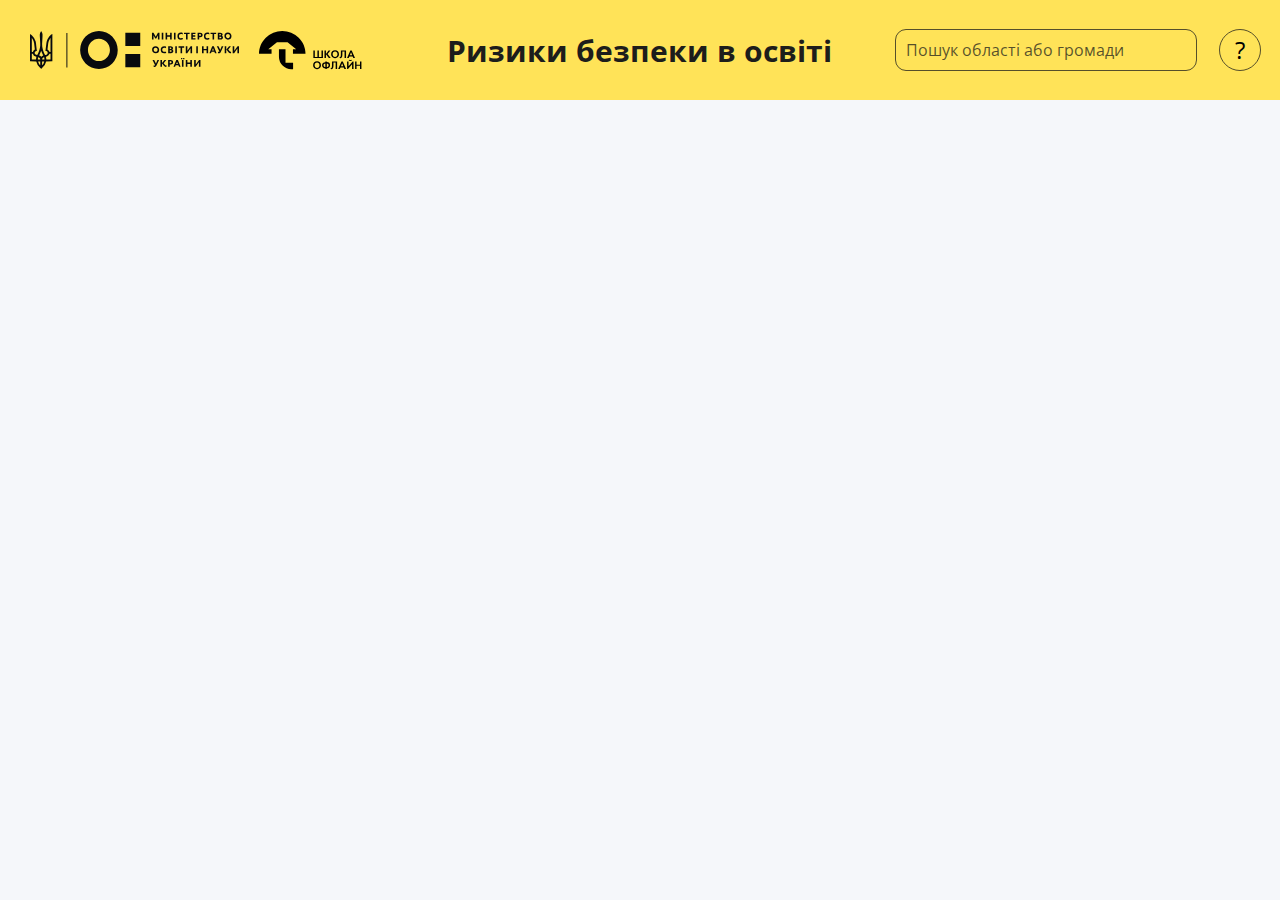
==== index.html @ 31f8d257 "initial commit" ====
<!DOCTYPE html>
<html lang="en">
  <head>
    <meta charset="UTF-8" />
    <meta name="viewport" content="width=device-width, initial-scale=1.0" />
    <link rel="stylesheet" href="assets/styles/style.css" />
    <link rel="stylesheet" href="assets/styles/leaflet.css" />
    <script async src="assets/scripts/leaflet.js"></script>
    <script async src="assets/scripts/app.js"></script>
    <title>Рівні ризиків територіальних громад в системі освіти</title>
  </head>
  <body>
    <header>
      <div id="logos">
        <img src="assets/logos/mon.svg" /> <img src="assets/logos/os.svg" />
      </div>
      <h1>Ризики безпеки в освіті</h1>
      <div id="toolbar">
        <input
          type="search"
          id="search"
          placeholder="Пошук області або громади"
          autocomplete="off"
        />
        <div
          id="help"
          title="Дізнатись більше про рівні ризику безпеки в системі освіти"
        >
          ?
        </div>
      </div>
    </header>
    <main>
      <div id="map"></div>
    </main>
    <footer></footer>
  </body>
</html>
---- assets/styles/style.css ----
@import url("https://fonts.googleapis.com/css?family=Open+Sans");

:root,
* {
  margin: 0;
  padding: 0;
  box-sizing: border-box;
  --font: "Open Sans", sans-serif;
  --h2-line-height: 36px;
}

body {
  display: flex;
  flex-direction: column;
  height: 100vh;
}

header {
  background: rgb(255, 227, 88);
  height: 100px;
  display: grid;
  grid-template-columns: repeat(3, 1fr);
}

header > * {
  display: flex;
  align-items: center;
  margin: 20px;
}

#logos {
  justify-self: start;
}

#logos img {
  object-fit: none;
  margin: 10px;
}

#toolbar {
  justify-self: end;
}

main {
  flex: 1;
  background: #f5f7fa;
}

#map {
  height: 100%;
}

.control {
  border-radius: 10px;
  padding: 20px;
  background-color: rgb(194, 197, 203, 0.9);
  font-family: var(--font);
  font-size: 16px;
  line-height: 24px;
  max-width: 50vw;
  min-width: 215px;
}

.desc p {
  margin: 10px 0 10px 0;
}

.legend {
  display: flex;
  flex-direction: column;
}

.legend div,
.info {
  align-content: center;
  cursor: default;
}

.legend div :first-child {
  width: 32px;
  height: 16px;
  margin-top: 10px;
  display: inline-block;
}

span[data-o="1"] {
  background-color: rgb(0, 75, 193, 1);
}
span[data-o="0.9"] {
  background-color: rgb(0, 75, 193, 0.9);
}
span[data-o="0.8"] {
  background-color: rgb(0, 75, 193, 0.8);
}
span[data-o="0.7"] {
  background-color: rgb(0, 75, 193, 0.7);
}
span[data-o="0.6"] {
  background-color: rgb(0, 75, 193, 0.6);
}

h1,
h2,
h3 {
  font-family: var(--font);
  color: rgb(29, 29, 27);
  cursor: default;
}

h1 {
  font-size: 30px;
  line-height: 45px;
  justify-self: center;
  white-space: nowrap;
}

h2 {
  font-size: 24px;
  line-height: var(--h2-line-height);
  margin-bottom: 12px;
}

h3 {
  font-size: 20px;
  line-height: 30px;
  margin: 10px 0px 10px 0px;
}

#help {
  width: 40px;
  height: 40px;
  outline: 1px solid rgb(29, 29, 27, 0.75);
  border-radius: 50%;
  font-family: var(--font);
  font-size: 24px;
  line-height: 40px;
  text-align: center;
  cursor: pointer;
}

#help:hover,
#help:focus,
#help:active {
  outline: 2px solid rgb(29, 29, 27, 1);
}

header input[type="search"] {
  display: inline-block;
  width: 300px;
  height: 40px;
  outline: 1px solid rgb(29, 29, 27, 0.75);
  border: none;
  background: rgb(255, 227, 88);
  margin-right: 24px;
  padding: 5px 10px 5px 10px;
  line-height: 20px;
  font-size: 16px;
  font-family: var(--font);
  border-radius: 10px;
}

header input[type="search"]:hover,
header input[type="search"]:focus,
header input[type="search"]:active {
  outline: 2px solid rgb(29, 29, 27, 1);
}

header input[type="search"]::placeholder {
  line-height: 20px;
  font-size: 16px;
  font-family: var(--font);
  color: rgb(29, 29, 27, 0.75);
}

header input[type="search"]:-webkit-autofill,
header input[type="search"]:-webkit-autofill:hover,
header input[type="search"]:-webkit-autofill:focus,
header input[type="search"]:-webkit-autofill:active {
  -webkit-box-shadow: 0 0 0 30px rgb(255, 227, 88) inset !important;
}
---- assets/styles/leaflet.css ----
/* required styles */

.leaflet-pane,
.leaflet-tile,
.leaflet-marker-icon,
.leaflet-marker-shadow,
.leaflet-tile-container,
.leaflet-pane > svg,
.leaflet-pane > canvas,
.leaflet-zoom-box,
.leaflet-image-layer,
.leaflet-layer {
	position: absolute;
	left: 0;
	top: 0;
	}
.leaflet-container {
	overflow: hidden;
	}
.leaflet-tile,
.leaflet-marker-icon,
.leaflet-marker-shadow {
	-webkit-user-select: none;
	   -moz-user-select: none;
	        user-select: none;
	  -webkit-user-drag: none;
	}
/* Prevents IE11 from highlighting tiles in blue */
.leaflet-tile::selection {
	background: transparent;
}
/* Safari renders non-retina tile on retina better with this, but Chrome is worse */
.leaflet-safari .leaflet-tile {
	image-rendering: -webkit-optimize-contrast;
	}
/* hack that prevents hw layers "stretching" when loading new tiles */
.leaflet-safari .leaflet-tile-container {
	width: 1600px;
	height: 1600px;
	-webkit-transform-origin: 0 0;
	}
.leaflet-marker-icon,
.leaflet-marker-shadow {
	display: block;
	}
/* .leaflet-container svg: reset svg max-width decleration shipped in Joomla! (joomla.org) 3.x */
/* .leaflet-container img: map is broken in FF if you have max-width: 100% on tiles */
.leaflet-container .leaflet-overlay-pane svg {
	max-width: none !important;
	max-height: none !important;
	}
.leaflet-container .leaflet-marker-pane img,
.leaflet-container .leaflet-shadow-pane img,
.leaflet-container .leaflet-tile-pane img,
.leaflet-container img.leaflet-image-layer,
.leaflet-container .leaflet-tile {
	max-width: none !important;
	max-height: none !important;
	width: auto;
	padding: 0;
	}

.leaflet-container img.leaflet-tile {
	/* See: https://bugs.chromium.org/p/chromium/issues/detail?id=600120 */
	mix-blend-mode: plus-lighter;
}

.leaflet-container.leaflet-touch-zoom {
	-ms-touch-action: pan-x pan-y;
	touch-action: pan-x pan-y;
	}
.leaflet-container.leaflet-touch-drag {
	-ms-touch-action: pinch-zoom;
	/* Fallback for FF which doesn't support pinch-zoom */
	touch-action: none;
	touch-action: pinch-zoom;
}
.leaflet-container.leaflet-touch-drag.leaflet-touch-zoom {
	-ms-touch-action: none;
	touch-action: none;
}
.leaflet-container {
	-webkit-tap-highlight-color: transparent;
}
.leaflet-container a {
	-webkit-tap-highlight-color: rgba(51, 181, 229, 0.4);
}
.leaflet-tile {
	filter: inherit;
	visibility: hidden;
	}
.leaflet-tile-loaded {
	visibility: inherit;
	}
.leaflet-zoom-box {
	width: 0;
	height: 0;
	-moz-box-sizing: border-box;
	     box-sizing: border-box;
	z-index: 800;
	}
/* workaround for https://bugzilla.mozilla.org/show_bug.cgi?id=888319 */
.leaflet-overlay-pane svg {
	-moz-user-select: none;
	}

.leaflet-pane         { z-index: 400; }

.leaflet-tile-pane    { z-index: 200; }
.leaflet-overlay-pane { z-index: 400; }
.leaflet-shadow-pane  { z-index: 500; }
.leaflet-marker-pane  { z-index: 600; }
.leaflet-tooltip-pane   { z-index: 650; }
.leaflet-popup-pane   { z-index: 700; }

.leaflet-map-pane canvas { z-index: 100; }
.leaflet-map-pane svg    { z-index: 200; }

.leaflet-vml-shape {
	width: 1px;
	height: 1px;
	}
.lvml {
	behavior: url(#default#VML);
	display: inline-block;
	position: absolute;
	}


/* control positioning */

.leaflet-control {
	position: relative;
	z-index: 800;
	pointer-events: visiblePainted; /* IE 9-10 doesn't have auto */
	pointer-events: auto;
	}
.leaflet-top,
.leaflet-bottom {
	position: absolute;
	z-index: 1000;
	pointer-events: none;
	}
.leaflet-top {
	top: 0;
	}
.leaflet-right {
	right: 0;
	}
.leaflet-bottom {
	bottom: 0;
	}
.leaflet-left {
	left: 0;
	}
.leaflet-control {
	float: left;
	clear: both;
	}
.leaflet-right .leaflet-control {
	float: right;
	}
.leaflet-top .leaflet-control {
	margin-top: 10px;
	}
.leaflet-bottom .leaflet-control {
	margin-bottom: 10px;
	}
.leaflet-left .leaflet-control {
	margin-left: 10px;
	}
.leaflet-right .leaflet-control {
	margin-right: 10px;
	}


/* zoom and fade animations */

.leaflet-fade-anim .leaflet-popup {
	opacity: 0;
	-webkit-transition: opacity 0.2s linear;
	   -moz-transition: opacity 0.2s linear;
	        transition: opacity 0.2s linear;
	}
.leaflet-fade-anim .leaflet-map-pane .leaflet-popup {
	opacity: 1;
	}
.leaflet-zoom-animated {
	-webkit-transform-origin: 0 0;
	    -ms-transform-origin: 0 0;
	        transform-origin: 0 0;
	}
svg.leaflet-zoom-animated {
	will-change: transform;
}

.leaflet-zoom-anim .leaflet-zoom-animated {
	-webkit-transition: -webkit-transform 0.25s cubic-bezier(0,0,0.25,1);
	   -moz-transition:    -moz-transform 0.25s cubic-bezier(0,0,0.25,1);
	        transition:         transform 0.25s cubic-bezier(0,0,0.25,1);
	}
.leaflet-zoom-anim .leaflet-tile,
.leaflet-pan-anim .leaflet-tile {
	-webkit-transition: none;
	   -moz-transition: none;
	        transition: none;
	}

.leaflet-zoom-anim .leaflet-zoom-hide {
	visibility: hidden;
	}


/* cursors */

.leaflet-interactive {
	cursor: pointer;
	}
.leaflet-grab {
	cursor: -webkit-grab;
	cursor:    -moz-grab;
	cursor:         grab;
	}
.leaflet-crosshair,
.leaflet-crosshair .leaflet-interactive {
	cursor: crosshair;
	}
.leaflet-popup-pane,
.leaflet-control {
	cursor: auto;
	}
.leaflet-dragging .leaflet-grab,
.leaflet-dragging .leaflet-grab .leaflet-interactive,
.leaflet-dragging .leaflet-marker-draggable {
	cursor: move;
	cursor: -webkit-grabbing;
	cursor:    -moz-grabbing;
	cursor:         grabbing;
	}

/* marker & overlays interactivity */
.leaflet-marker-icon,
.leaflet-marker-shadow,
.leaflet-image-layer,
.leaflet-pane > svg path,
.leaflet-tile-container {
	pointer-events: none;
	}

.leaflet-marker-icon.leaflet-interactive,
.leaflet-image-layer.leaflet-interactive,
.leaflet-pane > svg path.leaflet-interactive,
svg.leaflet-image-layer.leaflet-interactive path {
	pointer-events: visiblePainted; /* IE 9-10 doesn't have auto */
	pointer-events: auto;
	}

/* visual tweaks */

.leaflet-container {
	background: #ddd;
	outline-offset: 1px;
	}
.leaflet-container a {
	color: #0078A8;
	}
.leaflet-zoom-box {
	border: 2px dotted #38f;
	background: rgba(255,255,255,0.5);
	}


/* general typography */
.leaflet-container {
	font-family: "Helvetica Neue", Arial, Helvetica, sans-serif;
	font-size: 12px;
	font-size: 0.75rem;
	line-height: 1.5;
	}


/* general toolbar styles */

.leaflet-bar {
	box-shadow: 0 1px 5px rgba(0,0,0,0.65);
	border-radius: 4px;
	}
.leaflet-bar a {
	background-color: #fff;
	border-bottom: 1px solid #ccc;
	width: 26px;
	height: 26px;
	line-height: 26px;
	display: block;
	text-align: center;
	text-decoration: none;
	color: black;
	}
.leaflet-bar a,
.leaflet-control-layers-toggle {
	background-position: 50% 50%;
	background-repeat: no-repeat;
	display: block;
	}
.leaflet-bar a:hover,
.leaflet-bar a:focus {
	background-color: #f4f4f4;
	}
.leaflet-bar a:first-child {
	border-top-left-radius: 4px;
	border-top-right-radius: 4px;
	}
.leaflet-bar a:last-child {
	border-bottom-left-radius: 4px;
	border-bottom-right-radius: 4px;
	border-bottom: none;
	}
.leaflet-bar a.leaflet-disabled {
	cursor: default;
	background-color: #f4f4f4;
	color: #bbb;
	}

.leaflet-touch .leaflet-bar a {
	width: 30px;
	height: 30px;
	line-height: 30px;
	}
.leaflet-touch .leaflet-bar a:first-child {
	border-top-left-radius: 2px;
	border-top-right-radius: 2px;
	}
.leaflet-touch .leaflet-bar a:last-child {
	border-bottom-left-radius: 2px;
	border-bottom-right-radius: 2px;
	}

/* zoom control */

.leaflet-control-zoom-in,
.leaflet-control-zoom-out {
	font: bold 18px 'Lucida Console', Monaco, monospace;
	text-indent: 1px;
	}

.leaflet-touch .leaflet-control-zoom-in, .leaflet-touch .leaflet-control-zoom-out  {
	font-size: 22px;
	}


/* layers control */

.leaflet-control-layers {
	box-shadow: 0 1px 5px rgba(0,0,0,0.4);
	background: #fff;
	border-radius: 5px;
	}
.leaflet-control-layers-toggle {
	background-image: url(images/layers.png);
	width: 36px;
	height: 36px;
	}
.leaflet-retina .leaflet-control-layers-toggle {
	background-image: url(images/layers-2x.png);
	background-size: 26px 26px;
	}
.leaflet-touch .leaflet-control-layers-toggle {
	width: 44px;
	height: 44px;
	}
.leaflet-control-layers .leaflet-control-layers-list,
.leaflet-control-layers-expanded .leaflet-control-layers-toggle {
	display: none;
	}
.leaflet-control-layers-expanded .leaflet-control-layers-list {
	display: block;
	position: relative;
	}
.leaflet-control-layers-expanded {
	padding: 6px 10px 6px 6px;
	color: #333;
	background: #fff;
	}
.leaflet-control-layers-scrollbar {
	overflow-y: scroll;
	overflow-x: hidden;
	padding-right: 5px;
	}
.leaflet-control-layers-selector {
	margin-top: 2px;
	position: relative;
	top: 1px;
	}
.leaflet-control-layers label {
	display: block;
	font-size: 13px;
	font-size: 1.08333em;
	}
.leaflet-control-layers-separator {
	height: 0;
	border-top: 1px solid #ddd;
	margin: 5px -10px 5px -6px;
	}

/* Default icon URLs */
.leaflet-default-icon-path { /* used only in path-guessing heuristic, see L.Icon.Default */
	background-image: url(images/marker-icon.png);
	}


/* attribution and scale controls */

.leaflet-container .leaflet-control-attribution {
	background: #fff;
	background: rgba(255, 255, 255, 0.8);
	margin: 0;
	}
.leaflet-control-attribution,
.leaflet-control-scale-line {
	padding: 0 5px;
	color: #333;
	line-height: 1.4;
	}
.leaflet-control-attribution a {
	text-decoration: none;
	}
.leaflet-control-attribution a:hover,
.leaflet-control-attribution a:focus {
	text-decoration: underline;
	}
.leaflet-attribution-flag {
	display: inline !important;
	vertical-align: baseline !important;
	width: 1em;
	height: 0.6669em;
	}
.leaflet-left .leaflet-control-scale {
	margin-left: 5px;
	}
.leaflet-bottom .leaflet-control-scale {
	margin-bottom: 5px;
	}
.leaflet-control-scale-line {
	border: 2px solid #777;
	border-top: none;
	line-height: 1.1;
	padding: 2px 5px 1px;
	white-space: nowrap;
	-moz-box-sizing: border-box;
	     box-sizing: border-box;
	background: rgba(255, 255, 255, 0.8);
	text-shadow: 1px 1px #fff;
	}
.leaflet-control-scale-line:not(:first-child) {
	border-top: 2px solid #777;
	border-bottom: none;
	margin-top: -2px;
	}
.leaflet-control-scale-line:not(:first-child):not(:last-child) {
	border-bottom: 2px solid #777;
	}

.leaflet-touch .leaflet-control-attribution,
.leaflet-touch .leaflet-control-layers,
.leaflet-touch .leaflet-bar {
	box-shadow: none;
	}
.leaflet-touch .leaflet-control-layers,
.leaflet-touch .leaflet-bar {
	border: 2px solid rgba(0,0,0,0.2);
	background-clip: padding-box;
	}


/* popup */

.leaflet-popup {
	position: absolute;
	text-align: center;
	margin-bottom: 20px;
	}
.leaflet-popup-content-wrapper {
	padding: 1px;
	text-align: left;
	border-radius: 12px;
	}
.leaflet-popup-content {
	margin: 13px 24px 13px 20px;
	line-height: 1.3;
	font-size: 13px;
	font-size: 1.08333em;
	min-height: 1px;
	}
.leaflet-popup-content p {
	margin: 17px 0;
	margin: 1.3em 0;
	}
.leaflet-popup-tip-container {
	width: 40px;
	height: 20px;
	position: absolute;
	left: 50%;
	margin-top: -1px;
	margin-left: -20px;
	overflow: hidden;
	pointer-events: none;
	}
.leaflet-popup-tip {
	width: 17px;
	height: 17px;
	padding: 1px;

	margin: -10px auto 0;
	pointer-events: auto;

	-webkit-transform: rotate(45deg);
	   -moz-transform: rotate(45deg);
	    -ms-transform: rotate(45deg);
	        transform: rotate(45deg);
	}
.leaflet-popup-content-wrapper,
.leaflet-popup-tip {
	background: white;
	color: #333;
	box-shadow: 0 3px 14px rgba(0,0,0,0.4);
	}
.leaflet-container a.leaflet-popup-close-button {
	position: absolute;
	top: 0;
	right: 0;
	border: none;
	text-align: center;
	width: 24px;
	height: 24px;
	font: 16px/24px Tahoma, Verdana, sans-serif;
	color: #757575;
	text-decoration: none;
	background: transparent;
	}
.leaflet-container a.leaflet-popup-close-button:hover,
.leaflet-container a.leaflet-popup-close-button:focus {
	color: #585858;
	}
.leaflet-popup-scrolled {
	overflow: auto;
	}

.leaflet-oldie .leaflet-popup-content-wrapper {
	-ms-zoom: 1;
	}
.leaflet-oldie .leaflet-popup-tip {
	width: 24px;
	margin: 0 auto;

	-ms-filter: "progid:DXImageTransform.Microsoft.Matrix(M11=0.70710678, M12=0.70710678, M21=-0.70710678, M22=0.70710678)";
	filter: progid:DXImageTransform.Microsoft.Matrix(M11=0.70710678, M12=0.70710678, M21=-0.70710678, M22=0.70710678);
	}

.leaflet-oldie .leaflet-control-zoom,
.leaflet-oldie .leaflet-control-layers,
.leaflet-oldie .leaflet-popup-content-wrapper,
.leaflet-oldie .leaflet-popup-tip {
	border: 1px solid #999;
	}


/* div icon */

.leaflet-div-icon {
	background: #fff;
	border: 1px solid #666;
	}


/* Tooltip */
/* Base styles for the element that has a tooltip */
.leaflet-tooltip {
	position: absolute;
	padding: 6px;
	background-color: #fff;
	border: 1px solid #fff;
	border-radius: 3px;
	color: #222;
	white-space: nowrap;
	-webkit-user-select: none;
	-moz-user-select: none;
	-ms-user-select: none;
	user-select: none;
	pointer-events: none;
	box-shadow: 0 1px 3px rgba(0,0,0,0.4);
	}
.leaflet-tooltip.leaflet-interactive {
	cursor: pointer;
	pointer-events: auto;
	}
.leaflet-tooltip-top:before,
.leaflet-tooltip-bottom:before,
.leaflet-tooltip-left:before,
.leaflet-tooltip-right:before {
	position: absolute;
	pointer-events: none;
	border: 6px solid transparent;
	background: transparent;
	content: "";
	}

/* Directions */

.leaflet-tooltip-bottom {
	margin-top: 6px;
}
.leaflet-tooltip-top {
	margin-top: -6px;
}
.leaflet-tooltip-bottom:before,
.leaflet-tooltip-top:before {
	left: 50%;
	margin-left: -6px;
	}
.leaflet-tooltip-top:before {
	bottom: 0;
	margin-bottom: -12px;
	border-top-color: #fff;
	}
.leaflet-tooltip-bottom:before {
	top: 0;
	margin-top: -12px;
	margin-left: -6px;
	border-bottom-color: #fff;
	}
.leaflet-tooltip-left {
	margin-left: -6px;
}
.leaflet-tooltip-right {
	margin-left: 6px;
}
.leaflet-tooltip-left:before,
.leaflet-tooltip-right:before {
	top: 50%;
	margin-top: -6px;
	}
.leaflet-tooltip-left:before {
	right: 0;
	margin-right: -12px;
	border-left-color: #fff;
	}
.leaflet-tooltip-right:before {
	left: 0;
	margin-left: -12px;
	border-right-color: #fff;
	}

/* Printing */

@media print {
	/* Prevent printers from removing background-images of controls. */
	.leaflet-control {
		-webkit-print-color-adjust: exact;
		print-color-adjust: exact;
		}
	}
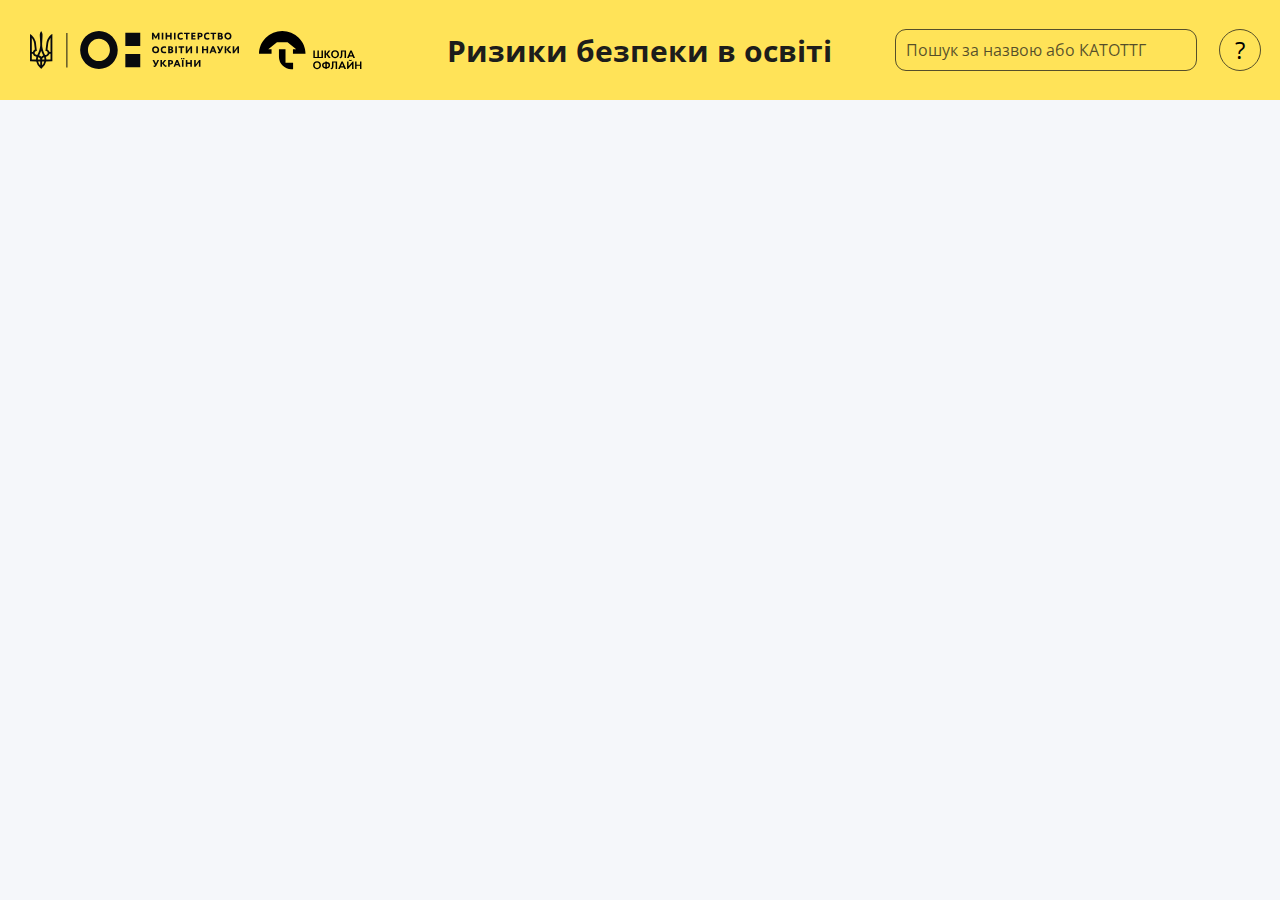
==== commit cedf7ce5: "added search" ====
--- a/index.html
+++ b/index.html
@@ -5,8 +5,9 @@
     <meta name="viewport" content="width=device-width, initial-scale=1.0" />
     <link rel="stylesheet" href="assets/styles/style.css" />
     <link rel="stylesheet" href="assets/styles/leaflet.css" />
-    <script async src="assets/scripts/leaflet.js"></script>
-    <script async src="assets/scripts/app.js"></script>
+    <script src="assets/scripts/leaflet.js"></script>
+    <script src="assets/scripts/fuse.js"></script>
+    <script src="assets/scripts/app.js"></script>
     <title>Рівні ризиків територіальних громад в системі освіти</title>
   </head>
   <body>
@@ -19,8 +20,9 @@
         <input
           type="search"
           id="search"
-          placeholder="Пошук області або громади"
+          placeholder="Пошук за назвою або КАТОТТГ"
           autocomplete="off"
+          title="Пошук підсвічує на мапі топ-5 результатів"
         />
         <div
           id="help"
--- a/assets/styles/style.css
+++ b/assets/styles/style.css
@@ -7,6 +7,12 @@
   box-sizing: border-box;
   --font: "Open Sans", sans-serif;
   --h2-line-height: 36px;
+}
+
+*,
+*:focus,
+*:hover {
+    outline: none;
 }
 
 body {
@@ -53,7 +59,7 @@
 .control {
   border-radius: 10px;
   padding: 20px;
-  background-color: rgb(194, 197, 203, 0.9);
+  background-color: rgba(194, 197, 203, 0.8);
   font-family: var(--font);
   font-size: 16px;
   line-height: 24px;
@@ -86,17 +92,17 @@
 span[data-o="1"] {
   background-color: rgb(0, 75, 193, 1);
 }
-span[data-o="0.9"] {
-  background-color: rgb(0, 75, 193, 0.9);
-}
 span[data-o="0.8"] {
   background-color: rgb(0, 75, 193, 0.8);
 }
-span[data-o="0.7"] {
-  background-color: rgb(0, 75, 193, 0.7);
-}
 span[data-o="0.6"] {
   background-color: rgb(0, 75, 193, 0.6);
+}
+span[data-o="0.4"] {
+  background-color: rgb(0, 75, 193, 0.4);
+}
+span[data-o="0.2"] {
+  background-color: rgb(0, 75, 193, 0.2);
 }
 
 h1,
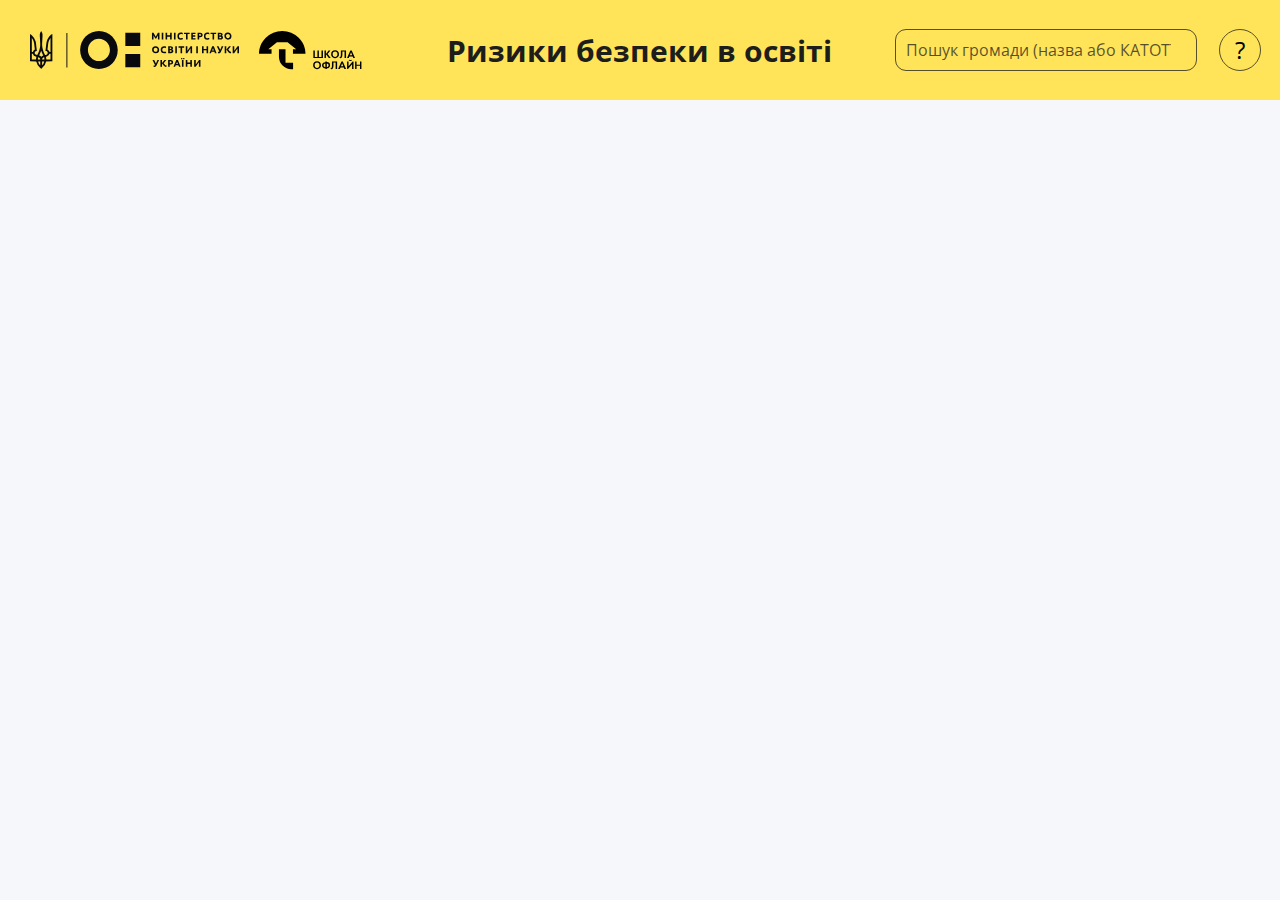
==== commit 46daa1a6: "styling changes and bug fixes" ====
--- a/index.html
+++ b/index.html
@@ -19,10 +19,12 @@
       <div id="toolbar">
         <input
           type="search"
+          inputmode="search"
           id="search"
-          placeholder="Пошук за назвою або КАТОТТГ"
+          placeholder="Пошук громади (назва або КАТОТТГ)"
           autocomplete="off"
-          title="Пошук підсвічує на мапі топ-5 результатів"
+          title="Топ-5 результатів буде підсвічено на мапі червоним"
+          aria-label="Пошук громади за назвою або КАТОТТГ, підсвічує на мапі топ-5 результатів"
         />
         <div
           id="help"
--- a/assets/styles/style.css
+++ b/assets/styles/style.css
@@ -63,12 +63,16 @@
   font-family: var(--font);
   font-size: 16px;
   line-height: 24px;
-  max-width: 50vw;
+  max-width: 25vw;
   min-width: 215px;
 }
 
 .desc p {
   margin: 10px 0 10px 0;
+}
+
+.desc {
+  background-color: rgb(194, 197, 203)
 }
 
 .legend {
